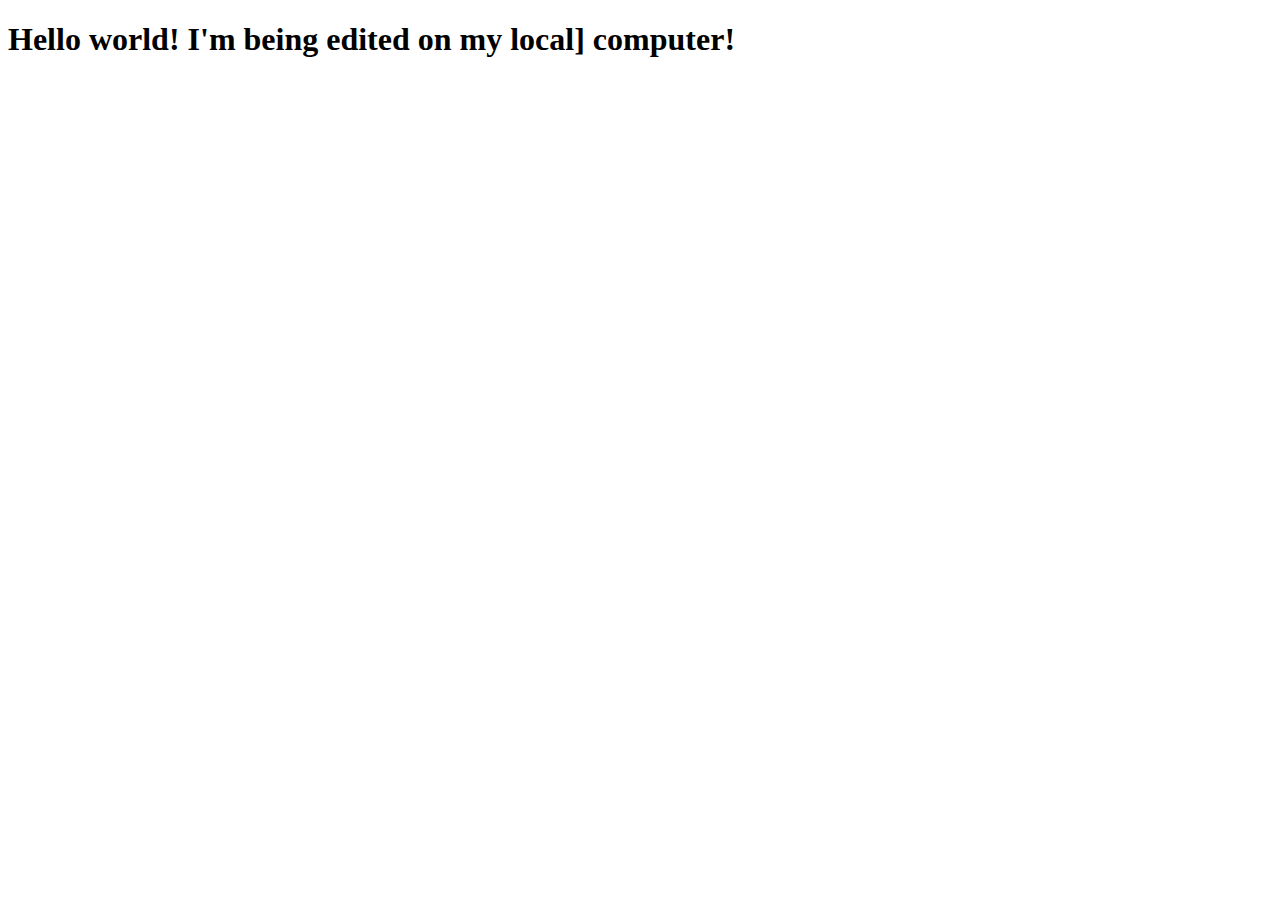
==== index.html @ d5326f45 "Create index.html" ====
<!DOCTYPE html>
<html lang="en">
<head>
    <meta charset="UTF-8">
    <meta name="viewport" content="width=device-width, initial-scale=1.0">
    <title>Document</title>
</head>
<body>
    <h1>Hello world! I'm being edited on my local]
        computer!
    </h1>
</body>
</html>
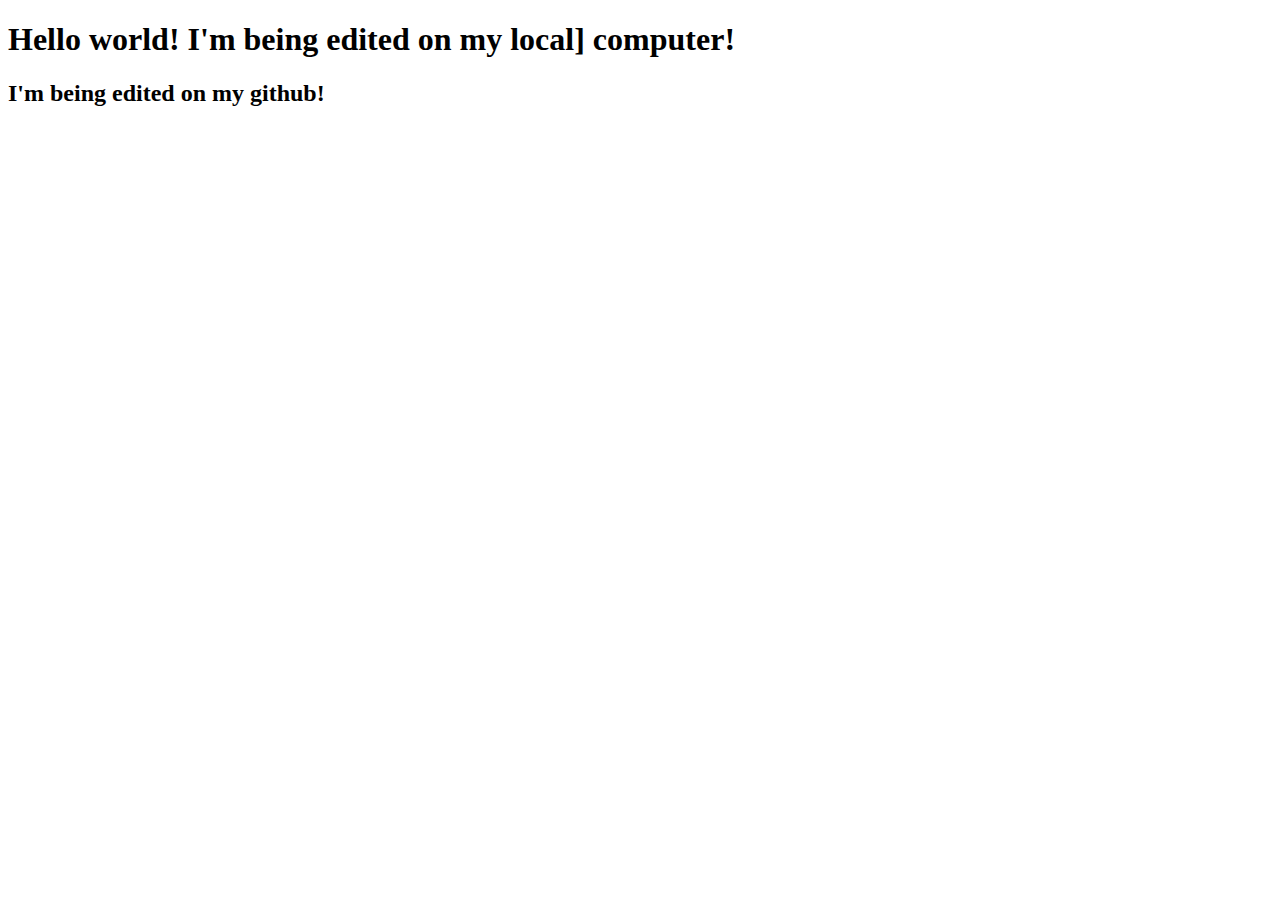
==== commit 92667228: "Update index.html" ====
--- a/index.html
+++ b/index.html
@@ -9,5 +9,6 @@
     <h1>Hello world! I'm being edited on my local]
         computer!
     </h1>
+    <h2>I'm being edited on my github!</h2>
 </body>
-</html>+</html>
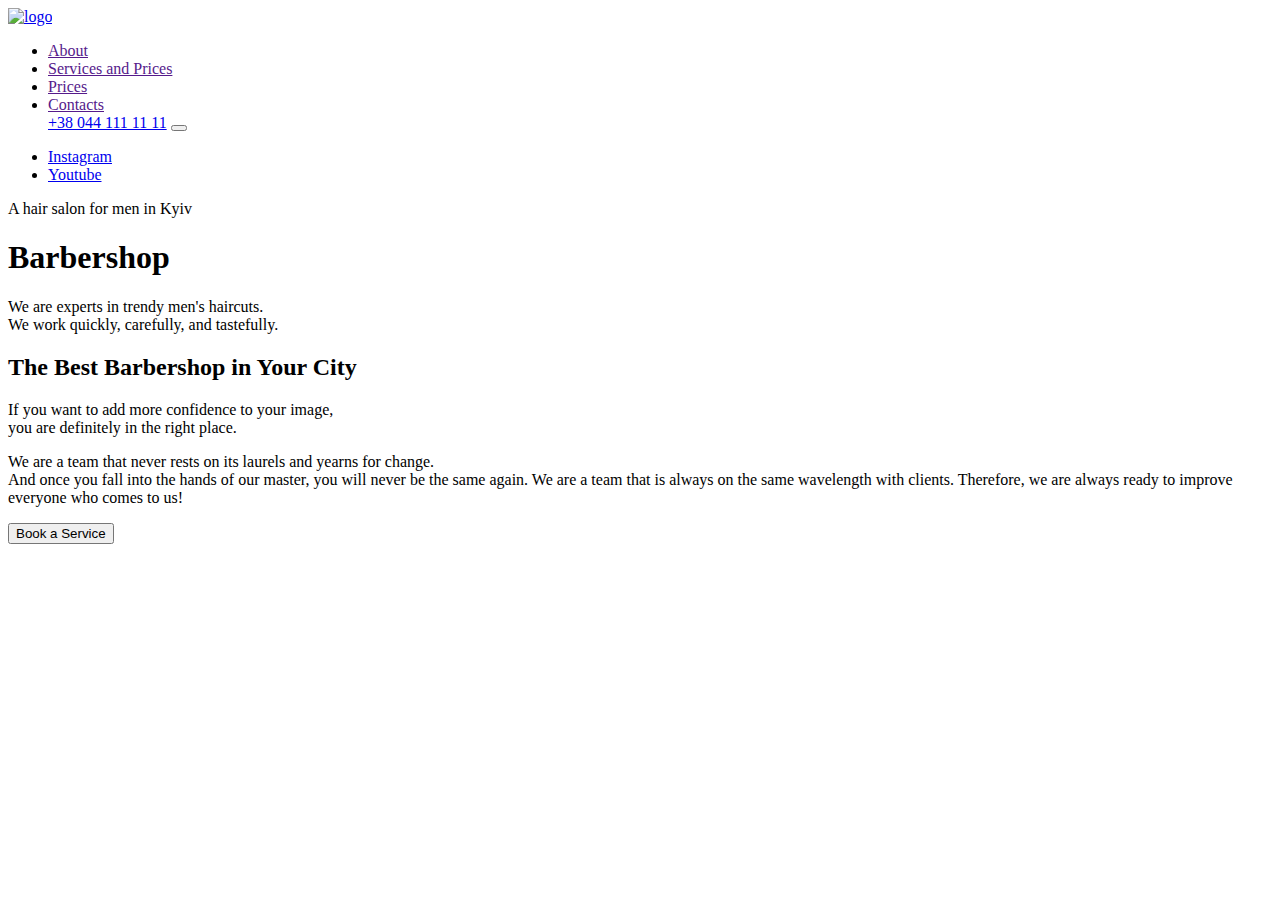
==== commit e7ae16fd: "Update index.html" ====
--- a/index.html
+++ b/index.html
@@ -3,12 +3,64 @@
 <head>
     <meta charset="UTF-8">
     <meta name="viewport" content="width=device-width, initial-scale=1.0">
-    <title>Document</title>
+    <title>Barbershop</title>
 </head>
 <body>
-    <h1>Hello world! I'm being edited on my local]
-        computer!
-    </h1>
-    <h2>I'm being edited on my github!</h2>
+    <!--Header-->
+    <header>
+        <a href="./index.html">
+        <img href="./images/logo.svg" alt="logo"/>
+        </a>
+
+        <!--Navigation Bar-->
+        <ul>
+            <li><a href="">About</a></li>
+            <li><a href="">Services and Prices</a></li>
+            <li><a href="">Prices</a></li>
+            <li><a href="">Contacts</a></li>
+        
+        <a href="tel:+380441111111">+38 044 111 11 11</a>
+        <button type="button"Book a Service></button>
+    </ul>
+    </header>
+
+    <!--MAIN-->
+    <main>
+<!--Hero Section-->
+        <section>
+            <ul>
+                <li><a href="https://instagram.com" target="_blank" rel="noopener">Instagram</a></li>
+                <li><a href="https://youtube.com" target="_blank" rel="noopener">Youtube</a></li>
+            </ul>
+
+            <p>A hair salon for men in Kyiv </p>
+        <h1>Barbershop</h1>
+
+        <p>
+    We are experts in trendy men's haircuts.
+    <br/>
+    We work quickly, carefully, and tastefully.
+        </p>
+        </section>
+
+        <section>
+            <h2>The Best Barbershop in Your City</h2>
+            <p>
+                If you want to add more confidence to your image,<br/>
+                you are definitely in the right place.
+            </p>
+
+            <p>
+                We are a team that never rests on its laurels and yearns for change.<br/>
+                And once you fall into the hands of our master, you will never be the same again. We are a team that is always on the same wavelength with clients. Therefore, we are always ready to improve everyone who comes to us!
+            </p>
+
+            <button type="button">Book a Service</button>
+        </section>
+
+    </main>
+
+    <!--Footer-->
+    <footer></footer>
 </body>
-</html>
+</html>